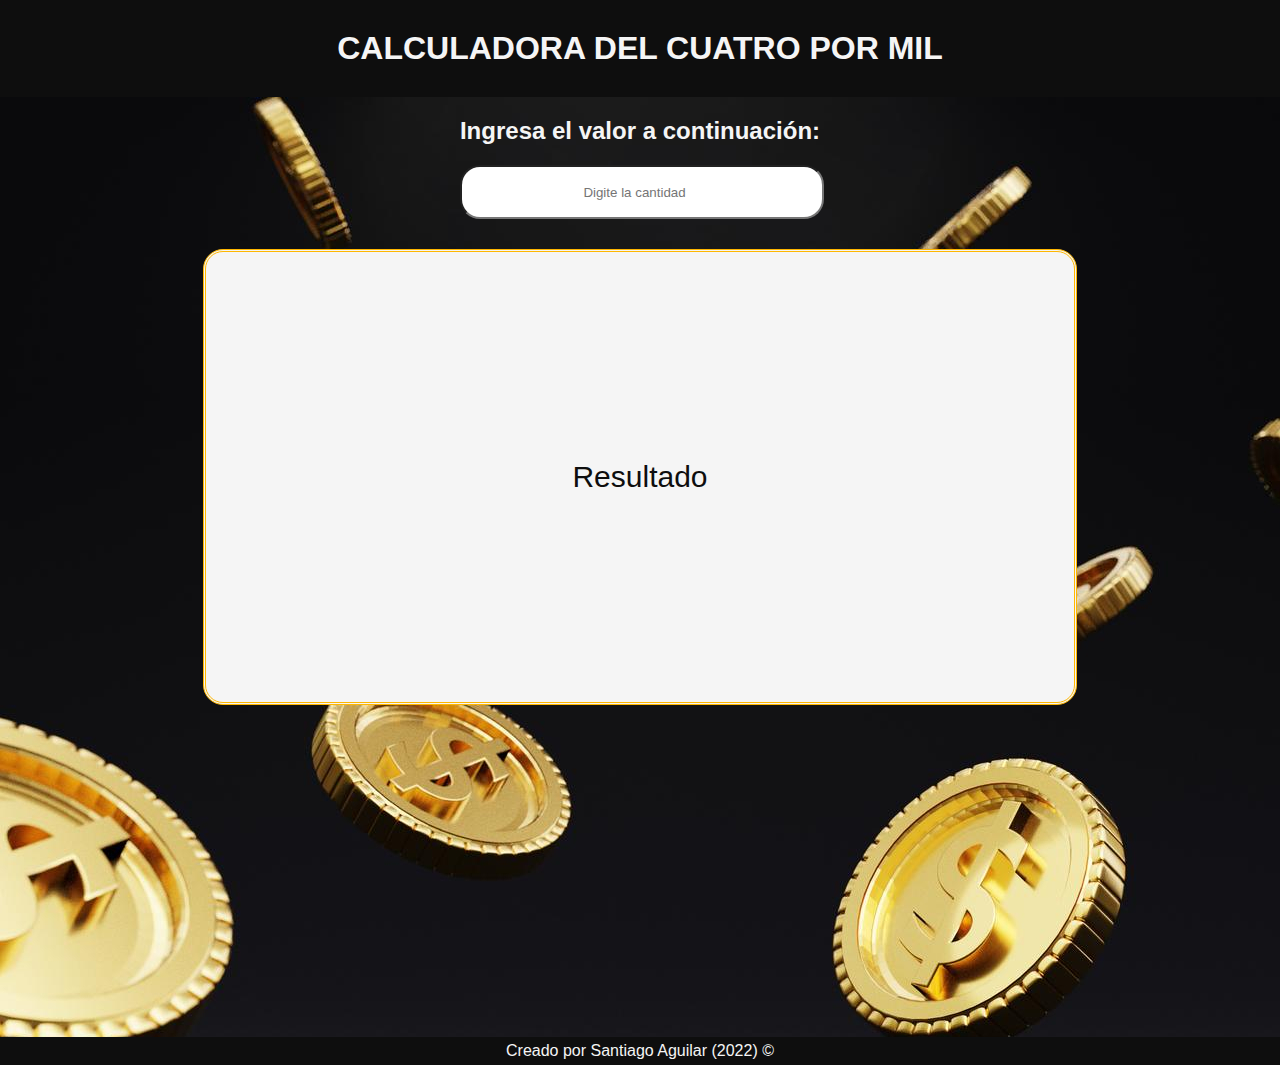
==== index.html @ f18060d1 "Add files via upload" ====
<!DOCTYPE html>
<html lang="en">

<head>
    <meta charset="UTF-8">
    <meta http-equiv="X-UA-Compatible" content="IE=edge">
    <meta name="viewport" content="width=device-width, initial-scale=1.0">
    <link rel="stylesheet" href="style.css">
    <script src="main.js"></script>
    <title>Calculadora del cuatro por mil</title>
</head>

<body>
    <header class="header">
        <h1>CALCULADORA DEL CUATRO POR MIL</h1>
    </header>
    <section class="calculadora">
        <div class="proceso">

            <h2>Ingresa el valor a continuación: </h2>
            <form action="" method="get">
                <input type="number" name="valor" id="valor" placeholder="Digite la cantidad"   onkeyup="calcularcuatroPorMil()"required>
            </form>
        </div>
        <div class="respuesta" >
            <p class="resultado" id="resultado">Resultado</p>
        </div>
    </section>
    <footer class="footer">
        <div class="derechos-de-autor">Creado por Santiago Aguilar (2022) &#169;</div>
    </footer>
</body>

</html>
---- style.css ----
* {
    font-family: 'Trebuchet MS', 'Lucida Sans Unicode', 'Lucida Grande', 'Lucida Sans', Arial, sans-serif;
    margin: 0;
    padding: 0;
}

.header {
    background-color: #0e0e0e;
    color: whitesmoke;
    text-align: center;
    padding: 30px;
    font-weight: bolder;
}

.calculadora {
    height: 100vh;
    background-image: url(img/money.jpg);
    display: flex;
    flex-direction: column;
    align-content: space-between;
    align-items: center;
    padding: 20px;
    color: whitesmoke;

}

.proceso {
    display: flex;
    flex-direction: column;
}


h2 {
    margin-bottom: 20px;
    text-align: center;
}

.proceso form input {
    width: 100%;
    height: 50px;
    border-radius: 20px;
    text-align: center;
    margin-bottom: 30px;
}

.boton {
    background-color: #708090;
    color: whitesmoke;
    width: 200px;
    height: 80px;
    text-transform: uppercase;
    font-size: larger;
    text-align: center;
    margin: 20px auto;
    border-radius: 20px;
}

.boton:hover{
    background-color: #2a3c4d;
    font-size: 20px;
    text-shadow: 0px 6px 12px #ffb700;
    font-weight: bolder;
}



.respuesta {
    height: 50%;
    width: 70%;
    border: 3px double #ffb700;
    background-color: whitesmoke;
    display: flex;
    align-items: center;
    justify-content: center;
    color: #0e0e0e;
    border-radius: 20px;

}

.respuesta p {
    font-size: 30px;
    font-family: 'Franklin Gothic Medium', 'Arial Narrow', Arial, sans-serif;
    text-align: center;
}


.footer {
    background-color: #0e0e0e;
    color: whitesmoke;
    text-align: center;
    padding: 5px;
}

::-webkit-scrollbar {
    background-color: #d09705;
    width: 3px;
}

::-webkit-scrollbar-thumb{
    background-color: #0e0e0e;
}

@media (max-width:400px) {
    .respuesta{
        width: 90%;
    }
    
}
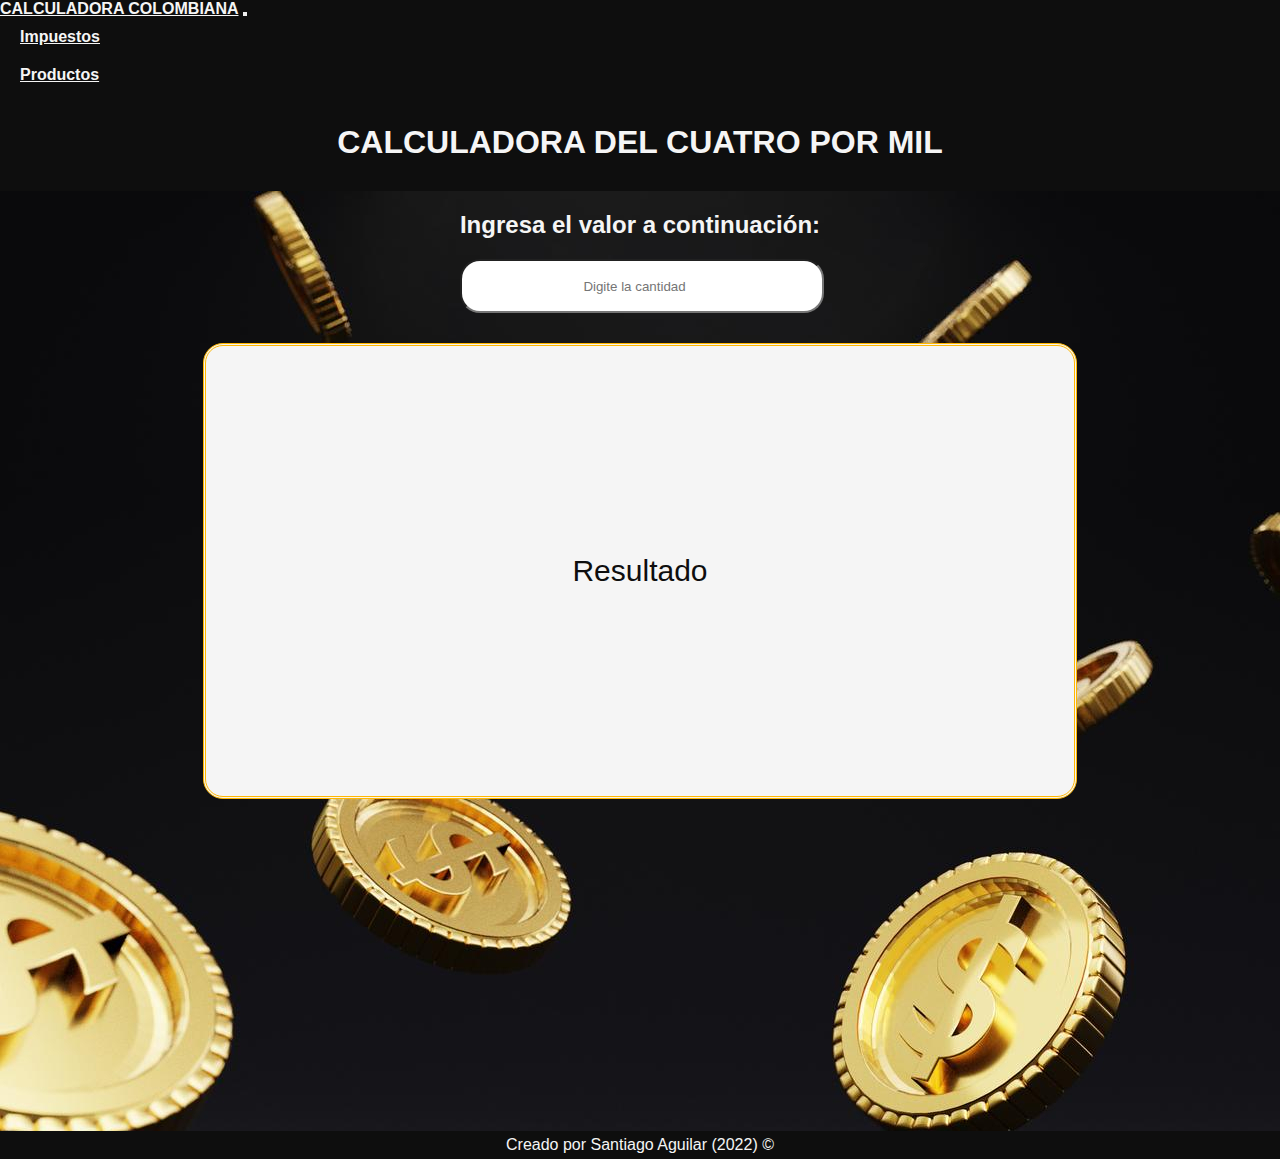
==== commit 98280047: "calculadora_dos" ====
--- a/index.html
+++ b/index.html
@@ -5,27 +5,60 @@
     <meta charset="UTF-8">
     <meta http-equiv="X-UA-Compatible" content="IE=edge">
     <meta name="viewport" content="width=device-width, initial-scale=1.0">
+    <link rel="shortcut icon" href="img/ico.ico" type="image/x-icon">
     <link rel="stylesheet" href="style.css">
     <script src="main.js"></script>
+    <link href="https://cdn.jsdelivr.net/npm/bootstrap@5.0.2/dist/css/bootstrap.min.css" rel="stylesheet"
+        integrity="sha384-EVSTQN3/azprG1Anm3QDgpJLIm9Nao0Yz1ztcQTwFspd3yD65VohhpuuCOmLASjC" crossorigin="anonymous">
+    <script src="https://cdn.jsdelivr.net/npm/bootstrap@5.0.2/dist/js/bootstrap.bundle.min.js"
+        integrity="sha384-MrcW6ZMFYlzcLA8Nl+NtUVF0sA7MsXsP1UyJoMp4YLEuNSfAP+JcXn/tWtIaxVXM"
+        crossorigin="anonymous"></script>
     <title>Calculadora del cuatro por mil</title>
 </head>
+<code><script async src="https://pagead2.googlesyndication.com/pagead/js/adsbygoogle.js?client=ca-pub-4082434658127730"
+    crossorigin="anonymous"></script>
+</code>
 
 <body>
     <header class="header">
+        <nav class="navbar navbar-expand-lg navbar-dark ">
+            <div class="container-fluid">
+                <a class="navbar-brand" href="#">CALCULADORA COLOMBIANA</a>
+                <button class="navbar-toggler" type="button" data-bs-toggle="collapse" data-bs-target="#navbarNav"
+                    aria-controls="navbarNav" aria-expanded="false" aria-label="Toggle navigation">
+                    <span class="navbar-toggler-icon"></span>
+                </button>
+                <div class="collapse navbar-collapse" id="navbarNav">
+                    <ul class="navbar-nav">
+                        <li class="nav-item">
+                            <a class="nav-link" href="index.html">Impuestos</a>
+                        </li>
+                        <li class="nav-item">
+                            <a class="nav-link" href="calc2.html">Productos</a>
+                        </li>
+               
+                    </ul>
+                </div>
+            </div>
+        </nav>
+    </header>
+    <div class="titulo">
         <h1>CALCULADORA DEL CUATRO POR MIL</h1>
-    </header>
+    </div>
     <section class="calculadora">
         <div class="proceso">
 
             <h2>Ingresa el valor a continuación: </h2>
             <form action="" method="get">
-                <input type="number" name="valor" id="valor" placeholder="Digite la cantidad"   onkeyup="calcularcuatroPorMil()"required>
+                <input type="number" name="valor" id="valor" placeholder="Digite la cantidad"
+                    onkeyup="calcularcuatroPorMil()" required>
             </form>
         </div>
-        <div class="respuesta" >
+        <div class="respuesta">
             <p class="resultado" id="resultado">Resultado</p>
         </div>
     </section>
+
     <footer class="footer">
         <div class="derechos-de-autor">Creado por Santiago Aguilar (2022) &#169;</div>
     </footer>
--- a/style.css
+++ b/style.css
@@ -5,6 +5,24 @@
 }
 
 .header {
+    background-color: #0e0e0e;
+
+}
+
+a {
+    color: whitesmoke;
+    font-weight: bold;
+}
+
+ol {
+    display: flex;
+}
+
+li {
+    padding: 10px 20px;
+}
+
+.titulo {
     background-color: #0e0e0e;
     color: whitesmoke;
     text-align: center;
@@ -24,11 +42,24 @@
 
 }
 
+.formulario {
+    display: flex;
+    flex-direction: row;
+}
+
+.producto {
+    margin: 0 20px;
+    text-align: center;
+}
+.producto h6{
+    position: relative;
+    bottom: 30px;
+}
+
 .proceso {
     display: flex;
     flex-direction: column;
 }
-
 
 h2 {
     margin-bottom: 20px;
@@ -55,7 +86,7 @@
     border-radius: 20px;
 }
 
-.boton:hover{
+.boton:hover {
     background-color: #2a3c4d;
     font-size: 20px;
     text-shadow: 0px 6px 12px #ffb700;
@@ -96,13 +127,23 @@
     width: 3px;
 }
 
-::-webkit-scrollbar-thumb{
+::-webkit-scrollbar-thumb {
     background-color: #0e0e0e;
 }
 
-@media (max-width:400px) {
-    .respuesta{
+@media (max-width:700px) {
+    .respuesta {
         width: 90%;
     }
-    
+
+    .formulario {
+        display: flex;
+        flex-direction: column;
+        width: 70%;
+        align-items: center;
+    }
+
+    .proceso {
+        align-items: center;
+    }
 }